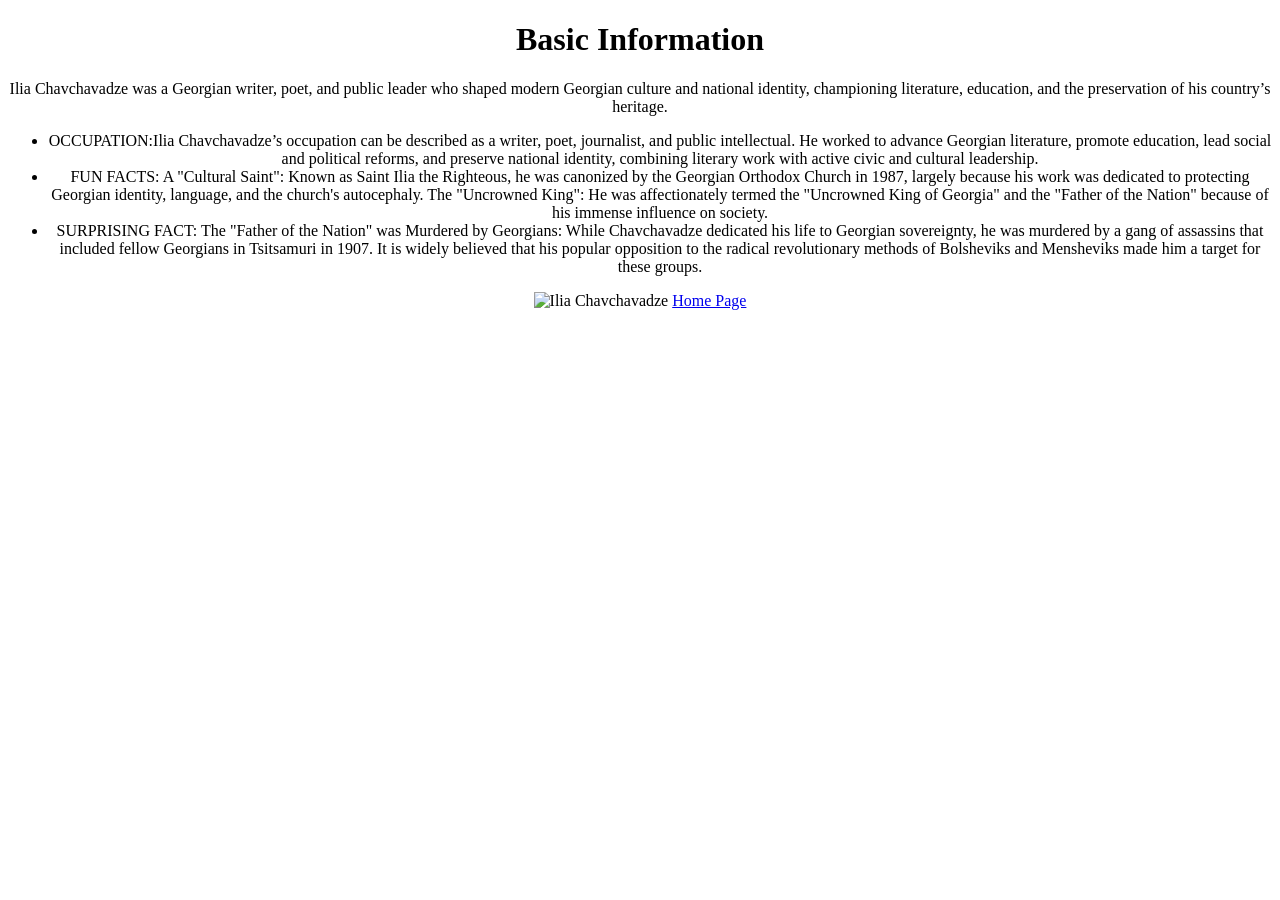
==== IliaChav.html @ 84dfc4d8 "Add files via upload" ====
<!DOCTYPE html>
<html>
<head> 
<title>Ilia Chavchavadze</title><center>

</head>

<body>
<h1>Basic Information</h1>
<p>Ilia Chavchavadze was a Georgian writer, poet, and public leader who shaped modern Georgian culture and national identity, championing literature, education, and the preservation of his country’s heritage.</p>
<ul>
<li>OCCUPATION:Ilia Chavchavadze’s occupation can be described as a writer, poet, journalist, and public intellectual. He worked to advance Georgian literature, promote education, lead social and political reforms, and preserve national identity, combining literary work with active civic and cultural leadership.</li>
<li>FUN FACTS: A "Cultural Saint": Known as Saint Ilia the Righteous, he was canonized by the Georgian Orthodox Church in 1987, largely because his work was dedicated to protecting Georgian identity, language, and the church's autocephaly. The "Uncrowned King": He was affectionately termed the "Uncrowned King of Georgia" and the "Father of the Nation" because of his immense influence on society.
</li>
<li>SURPRISING FACT: The "Father of the Nation" was Murdered by Georgians: While Chavchavadze dedicated his life to Georgian sovereignty, he was murdered by a gang of assassins that included fellow Georgians in Tsitsamuri in 1907. It is widely believed that his popular opposition to the radical revolutionary methods of Bolsheviks and Mensheviks made him a target for these groups.
 </li>
</ul>
<img src="iliaChav.jpg" alt="Ilia Chavchavadze" width="600" height="350"/>
<td><a href="index.html">Home Page</a>
</body>
</html>
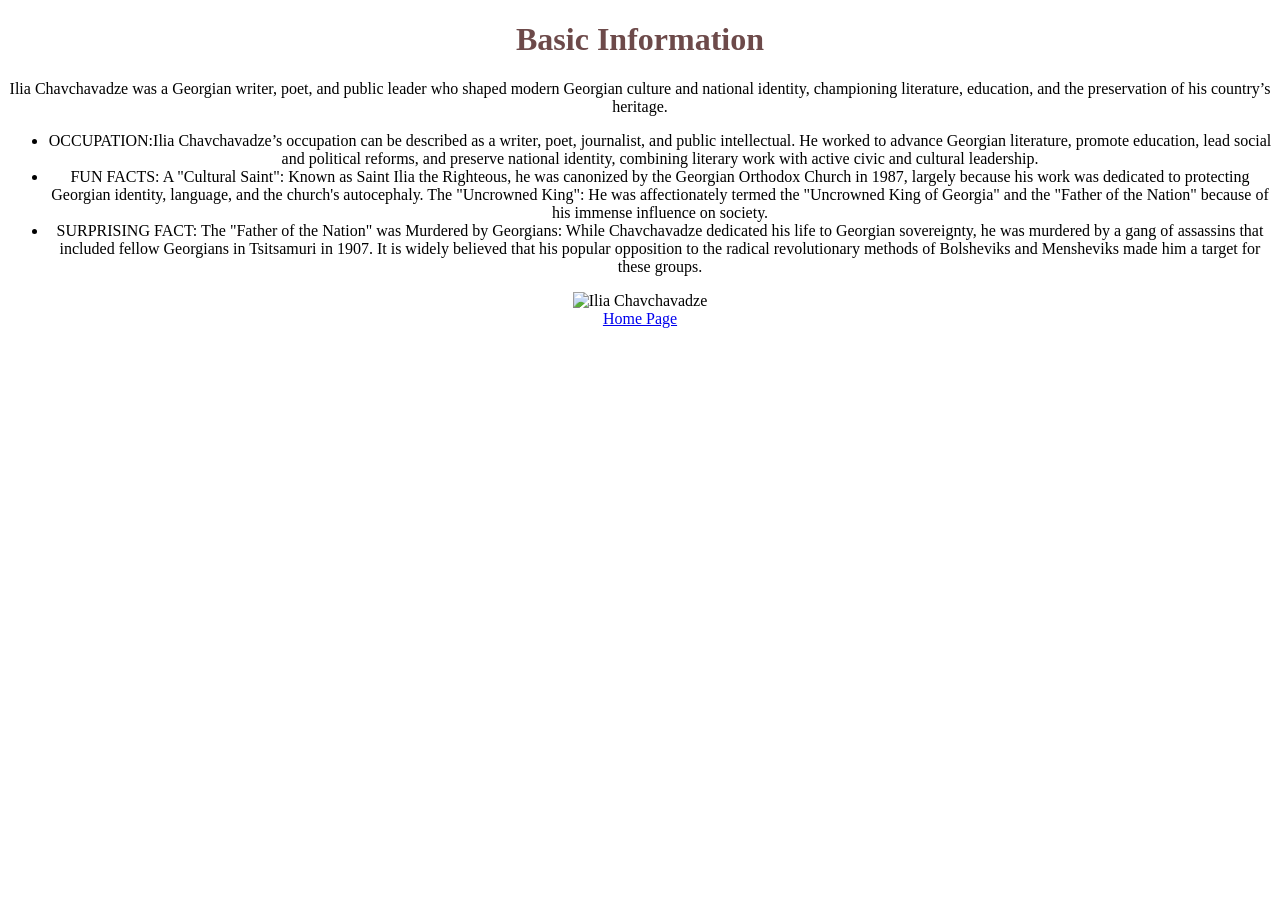
==== commit a8443995: "Add files via upload" ====
--- a/IliaChav.html
+++ b/IliaChav.html
@@ -6,7 +6,7 @@
 </head>
 
 <body>
-<h1>Basic Information</h1>
+<h1 style="color: #6d4a4a;">Basic Information</h1><center>
 <p>Ilia Chavchavadze was a Georgian writer, poet, and public leader who shaped modern Georgian culture and national identity, championing literature, education, and the preservation of his country’s heritage.</p>
 <ul>
 <li>OCCUPATION:Ilia Chavchavadze’s occupation can be described as a writer, poet, journalist, and public intellectual. He worked to advance Georgian literature, promote education, lead social and political reforms, and preserve national identity, combining literary work with active civic and cultural leadership.</li>
@@ -16,7 +16,7 @@
  </li>
 </ul>
 <img src="iliaChav.jpg" alt="Ilia Chavchavadze" width="600" height="350"/>
-<td><a href="index.html">Home Page</a>
+<center><td><a href="index.html">Home Page</a></center>
 </body>
 </html>
 
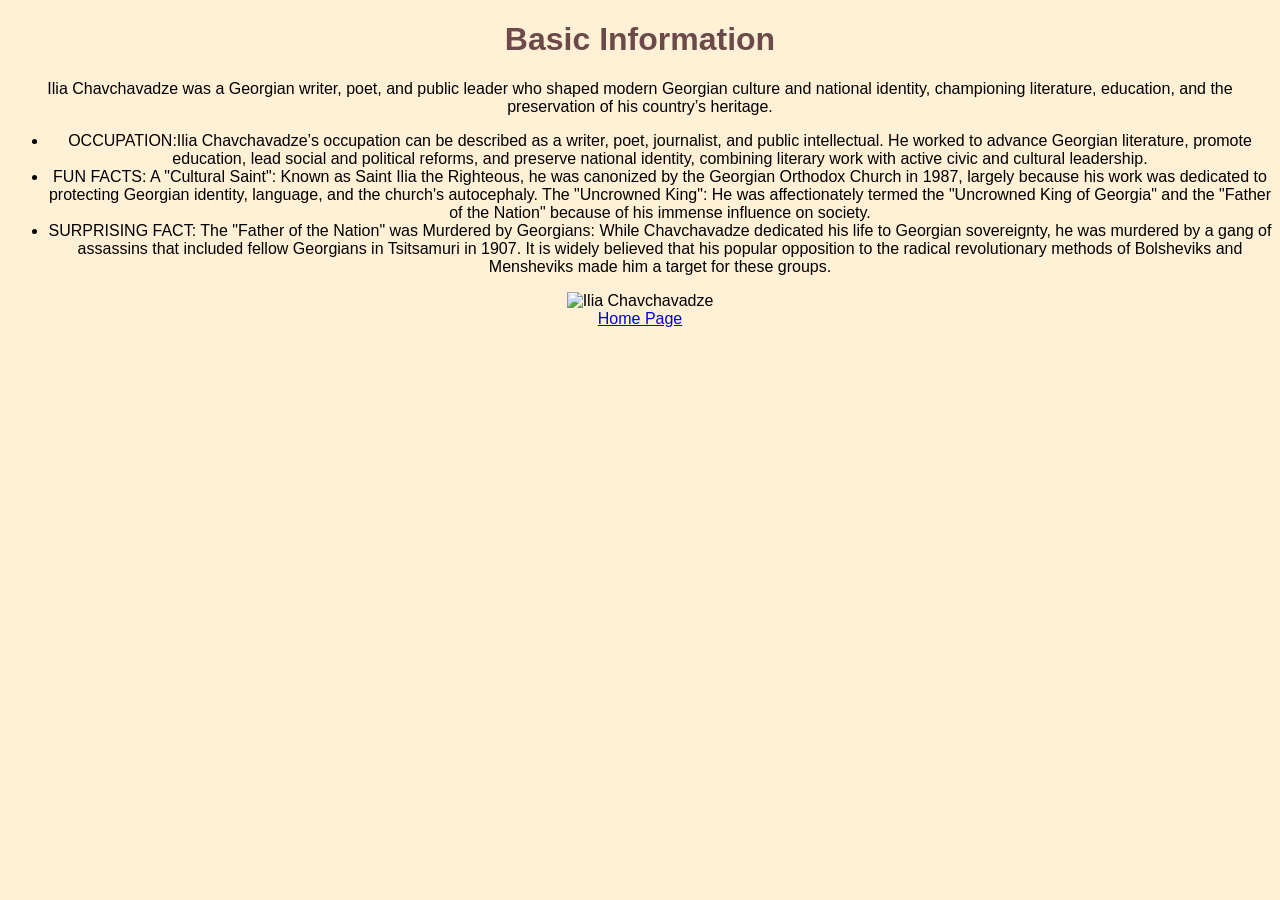
==== commit 71ce3dfb: "Add files via upload" ====
--- a/IliaChav.html
+++ b/IliaChav.html
@@ -2,10 +2,11 @@
 <html>
 <head> 
 <title>Ilia Chavchavadze</title><center>
-
+<link rel="stylesheet" href="style.css">
 </head>
 
-<body>
+<body class="Chav">
+
 <h1 style="color: #6d4a4a;">Basic Information</h1><center>
 <p>Ilia Chavchavadze was a Georgian writer, poet, and public leader who shaped modern Georgian culture and national identity, championing literature, education, and the preservation of his country’s heritage.</p>
 <ul>
--- a/style.css
+++ b/style.css
@@ -0,0 +1,21 @@
+body {
+font-family: Trebuchet MS, sans-serif;
+}
+
+body.home {
+	background: linear-gradient(to right, #74ebd5, #acb6e5);
+}
+
+body.Malinin {
+	background-color: #D1EEFF;
+	}
+
+body.Makeup {
+	background-color: #FCEBFF;
+	}
+
+body.Chav {
+	background-color: #FFF0D6;
+	}
+
+
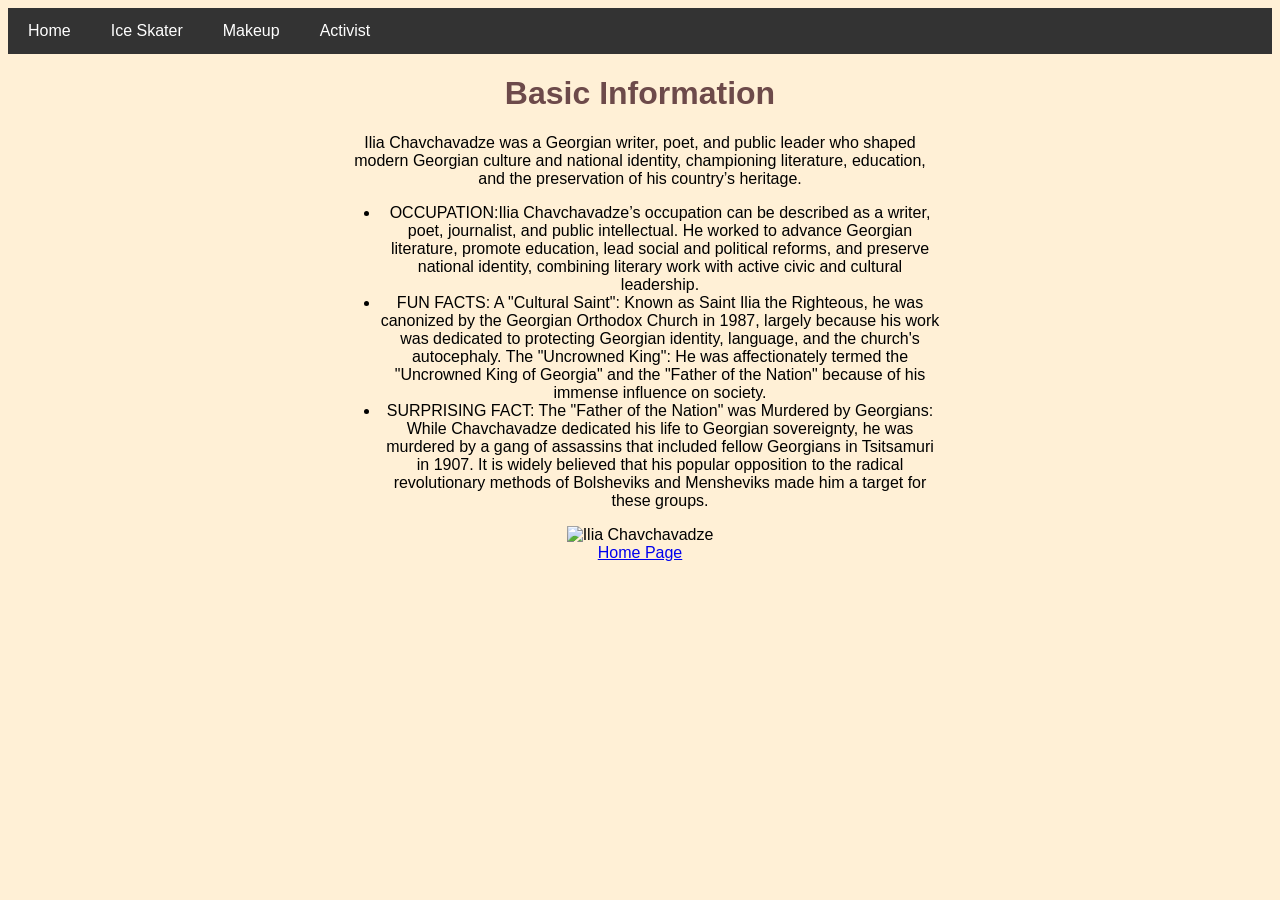
==== commit e3246f45: "Add files via upload" ====
--- a/IliaChav.html
+++ b/IliaChav.html
@@ -3,9 +3,19 @@
 <head> 
 <title>Ilia Chavchavadze</title><center>
 <link rel="stylesheet" href="style.css">
+
+<div class="navbar">
+  <a href="index.html">Home</a>
+  <a href="IliaMalinin.html">Ice Skater</a>
+  <a href="IliaMakeup.html">Makeup</a>
+  <a href="IliaChav.html">Activist</a>
+</div>
+
 </head>
 
 <body class="Chav">
+
+	<div class="slide1">
 
 <h1 style="color: #6d4a4a;">Basic Information</h1><center>
 <p>Ilia Chavchavadze was a Georgian writer, poet, and public leader who shaped modern Georgian culture and national identity, championing literature, education, and the preservation of his country’s heritage.</p>
@@ -16,6 +26,9 @@
 <li>SURPRISING FACT: The "Father of the Nation" was Murdered by Georgians: While Chavchavadze dedicated his life to Georgian sovereignty, he was murdered by a gang of assassins that included fellow Georgians in Tsitsamuri in 1907. It is widely believed that his popular opposition to the radical revolutionary methods of Bolsheviks and Mensheviks made him a target for these groups.
  </li>
 </ul>
+
+</div>
+
 <img src="iliaChav.jpg" alt="Ilia Chavchavadze" width="600" height="350"/>
 <center><td><a href="index.html">Home Page</a></center>
 </body>
--- a/style.css
+++ b/style.css
@@ -18,4 +18,55 @@
 	background-color: #FFF0D6;
 	}
 
+	.navbar {
+  background-color: #333;
+  overflow: hidden;
+}
 
+.navbar a {
+  float: left;
+  display: block;
+  color: white;
+  padding: 14px 20px;
+  text-decoration: none;
+}
+
+.navbar a:hover {
+  background-color: #ddd;
+  color: black;
+}
+
+.slide1{
+  max-width: 600px;
+  margin: 0 auto;
+  text-align: center;
+}
+
+.big-text {
+  font-size: 26px;
+}
+
+.navbar a {
+  transition: all 0.3s ease;
+}
+
+.navbar a:hover {
+  background-color: #ddd;
+  color: black;
+}
+
+.navbar a:hover {
+  background: #667eea;
+  color: white;
+  padding: 12px 18px;
+  border-radius: 8px;
+  text-decoration: none;
+  display: inline-block;
+  transition: 0.3s;
+}
+
+.button:hover {
+  background: blueviolet;
+  transform: scale(1.05);
+}
+
